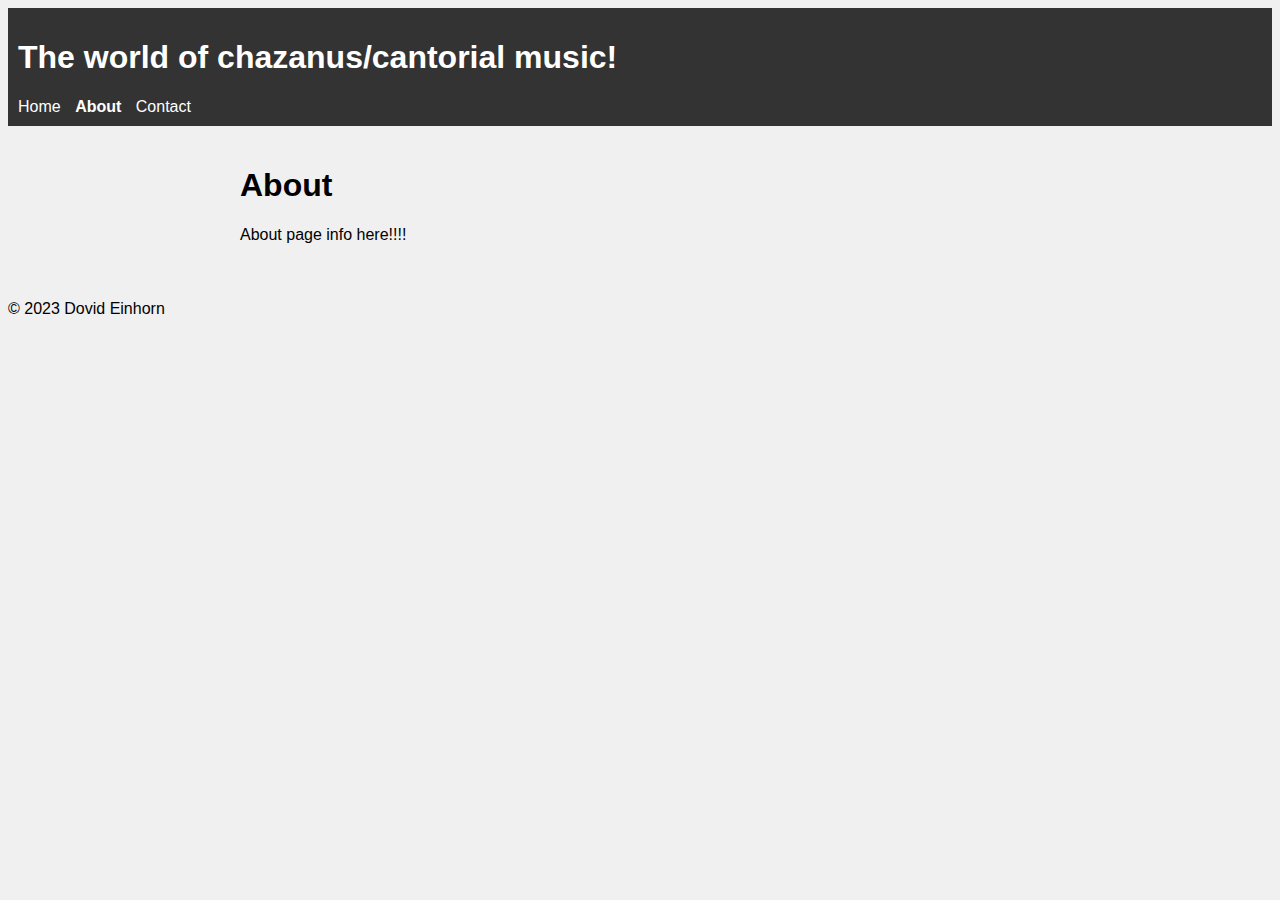
==== about.html @ dbd6e0cc "Updated" ====
<!DOCTYPE html>
<html>
  <head>
    <meta charset="utf-8">
    <title>My Website</title>
    <link rel="stylesheet" href="style.css">
  </head>
  <body>
    <header>
      <h1>The world of chazanus/cantorial music!</h1>
      <nav>
        <ul>
          <li><a href="index.html">Home</a></li>
          <li><b>About</b></li>
          <li><a href="contact.html">Contact</a></li>
        </ul>
      </nav>
    </header>
    <main>
      
      <section>
        <h1>About</h1>
        <p> About page info here!!!! </p>
      </section>
    </main>
    
   
  </body>
</html>
<p>&copy; 2023 Dovid Einhorn</p>
---- style.css ----
body {
  font-family: Arial, sans-serif;
  background-color: #f0f0f0; 
  
}

header {
  background-color: #333;
  color: #fff;
  padding: 10px;
}

nav ul {
  list-style: none;
  margin: 0;
  padding: 0;
}


img {
  width: 300px;
  height: auto
}

nav li {
  display: inline-block;
  margin-right: 10px;
}

nav a {
  color: #fff;
  text-decoration: none;
}

main {
  max-width: 800px;
  margin: 0 auto;
  padding: 20px;
}

section {
  margin-bottom: 20px;
}

h2 {
  color: #333;
  font-size: 24px;
  margin-top: 0;
}

ul {
  list-style: disc;
  margin-left: 20px;
}

footer {
  background-color: #333;
  color: #fff;
  padding: 10px;
  text-align: center;
}

/* Dashed border */
hr.dashed {
  border-top: 3px dashed #bbb;
}

/* Dotted border */
hr.dotted {
  border-top: 3px dotted #bbb;
}

/* Solid border */
hr.solid {
  border-top: 3px solid #bbb;
}

/* Rounded border */
hr.rounded {
  border-top: 8px solid #bbb;
  border-radius: 5px;
}
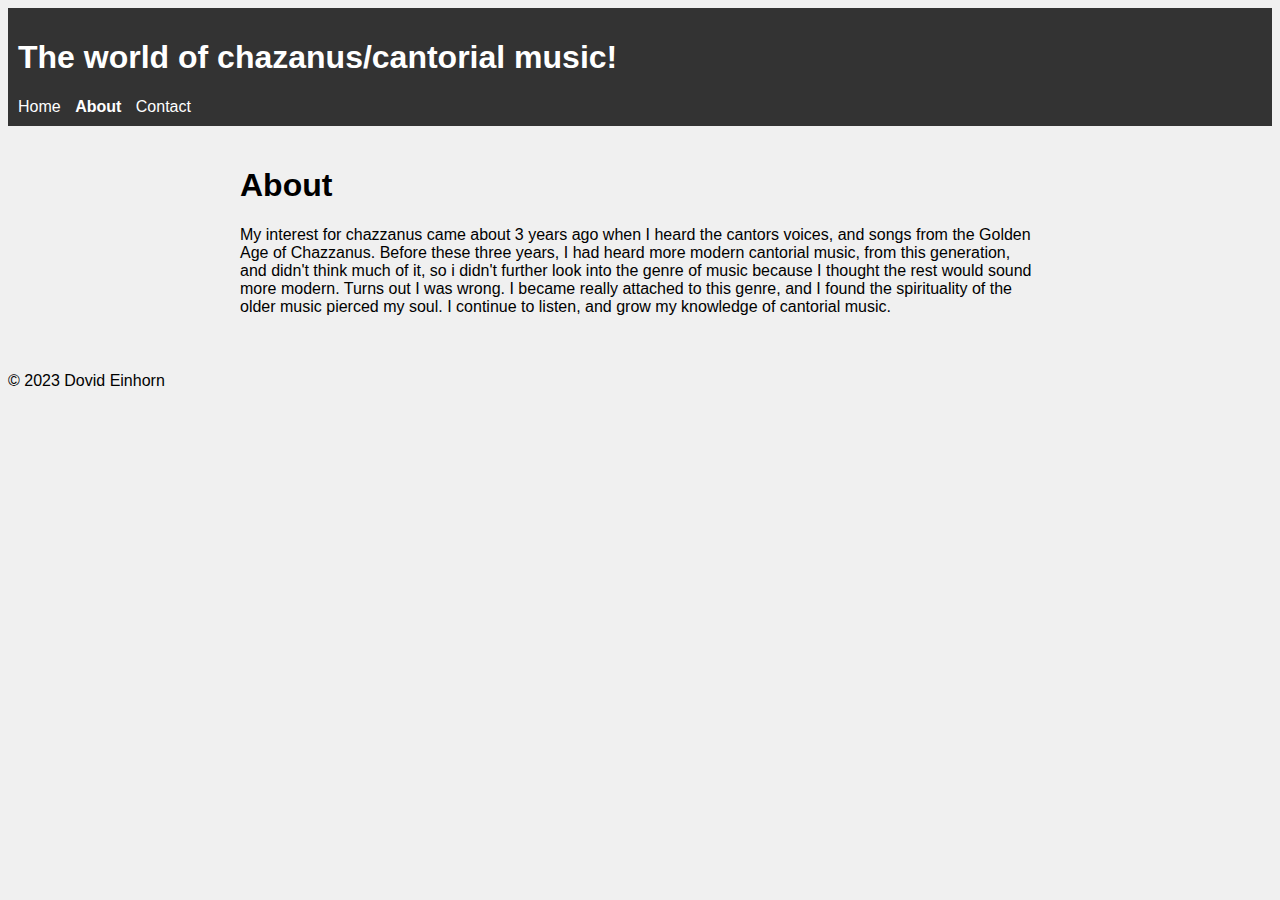
==== commit 26686358: "big change" ====
--- a/about.html
+++ b/about.html
@@ -20,7 +20,7 @@
       
       <section>
         <h1>About</h1>
-        <p> About page info here!!!! </p>
+        <p> My interest for chazzanus came about 3 years ago when I heard the cantors voices, and songs from the Golden Age of Chazzanus. Before these three years, I had heard more modern cantorial music, from this generation, and didn't think much of it, so i didn't further look into the genre of music because I thought the rest would sound more modern. Turns out I was wrong. I became really attached to this genre, and I found the spirituality of the older music pierced my soul. I continue to listen, and grow my knowledge of cantorial music.</p>
       </section>
     </main>
     
--- a/style.css
+++ b/style.css
@@ -79,4 +79,7 @@
 hr.rounded {
   border-top: 8px solid #bbb;
   border-radius: 5px;
+}
+p1{
+  text-align: right;
 }